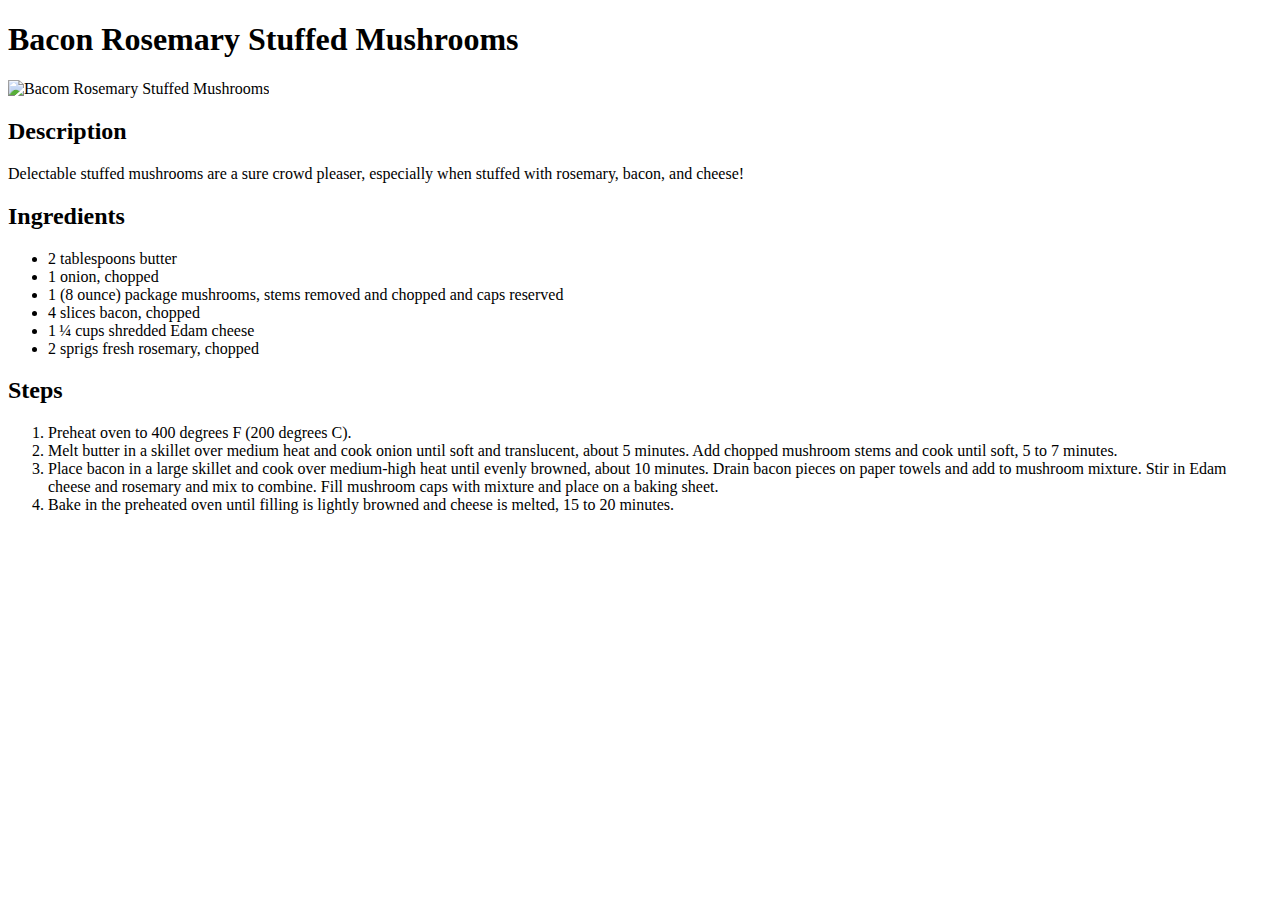
==== recipes/bacon-rosemary-stuffed-mushrooms.html @ 65d0bc43 "add bacon-rosemary-stuffed-mushrooms page" ====
<!DOCTYPE html>

<html lang="en">
    <head>
        <meta charset="utf-8">
        <title>Bacon Rosemary Stuffed Mushrooms</title>
    </head>
    <body>
        <h1>Bacon Rosemary Stuffed Mushrooms</h1>
        <img src = "https://imagesvc.meredithcorp.io/v3/mm/image?url=https%3A%2F%2Fimages.media-allrecipes.com%2Fuserphotos%2F4582256.jpg" alt="Bacom Rosemary Stuffed Mushrooms">
        <h2>Description</h2>
        <p>Delectable stuffed mushrooms are a sure crowd pleaser, especially when stuffed with rosemary, bacon, and cheese!
        </p>
        <h2>Ingredients</h2>
        <ul>
            <li>
                2 tablespoons butter
            </li>
            <li>
                1 onion, chopped
            </li>
            <li>
                1 (8 ounce) package mushrooms, stems removed and chopped and caps reserved
            </li>
            <li>
                4 slices bacon, chopped
            </li>
            <li>
                1 ¼ cups shredded Edam cheese
            </li>
            <li>
                2 sprigs fresh rosemary, chopped
            </li>
        </ul>
        <h2>Steps</h2>
        <ol>
            <li>
                Preheat oven to 400 degrees F (200 degrees C).
            </li>
            <li>
                Melt butter in a skillet over medium heat and cook onion until soft and translucent, about 5 minutes. Add chopped mushroom stems and cook until soft, 5 to 7 minutes.
            </li>
            <li>
                Place bacon in a large skillet and cook over medium-high heat until evenly browned, about 10 minutes. Drain bacon pieces on paper towels and add to mushroom mixture. Stir in Edam cheese and rosemary and mix to combine. Fill mushroom caps with mixture and place on a baking sheet.
            </li>
            <li>
                Bake in the preheated oven until filling is lightly browned and cheese is melted, 15 to 20 minutes.
            </li>
        </ol>
    </body>
</html>
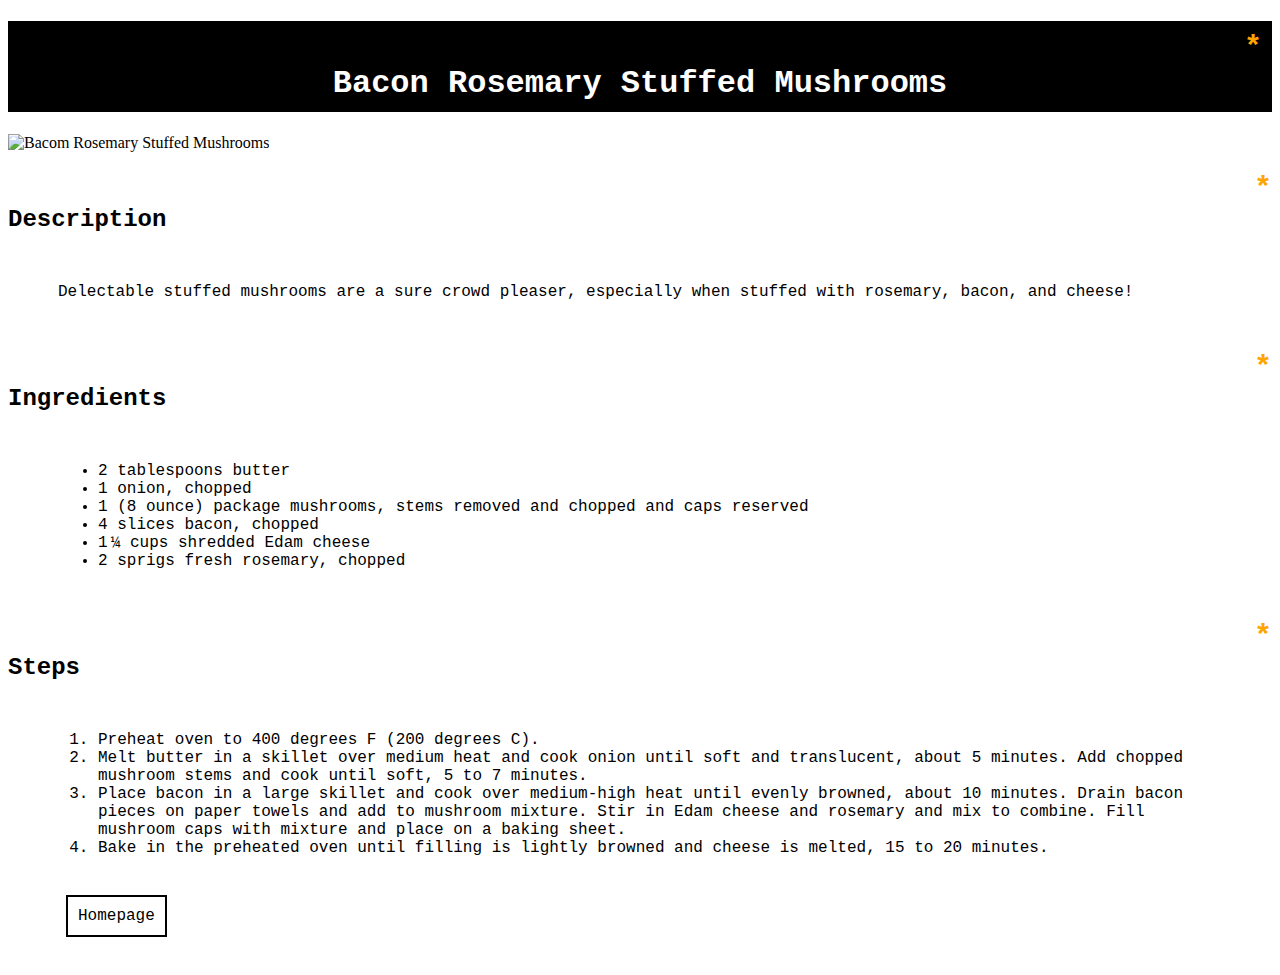
==== commit 0aa8dff5: "Add css modifications to odin-recipes project" ====
--- a/recipes/bacon-rosemary-stuffed-mushrooms.html
+++ b/recipes/bacon-rosemary-stuffed-mushrooms.html
@@ -3,16 +3,26 @@
 <html lang="en">
     <head>
         <meta charset="utf-8">
+        <link rel="stylesheet" href="../styles.css">
         <title>Bacon Rosemary Stuffed Mushrooms</title>
     </head>
     <body>
-        <h1>Bacon Rosemary Stuffed Mushrooms</h1>
+        <h1 class = "page-title">
+            <div class = "symbol">*</div>
+            Bacon Rosemary Stuffed Mushrooms
+        </h1>
         <img src = "https://imagesvc.meredithcorp.io/v3/mm/image?url=https%3A%2F%2Fimages.media-allrecipes.com%2Fuserphotos%2F4582256.jpg" alt="Bacom Rosemary Stuffed Mushrooms">
-        <h2>Description</h2>
-        <p>Delectable stuffed mushrooms are a sure crowd pleaser, especially when stuffed with rosemary, bacon, and cheese!
+        <h2 class = "page-subtitle">
+            <div class = "symbol">*</div>
+            Description
+        </h2>
+        <p class = "text">Delectable stuffed mushrooms are a sure crowd pleaser, especially when stuffed with rosemary, bacon, and cheese!
         </p>
-        <h2>Ingredients</h2>
-        <ul>
+        <h2 class = "page-subtitle">
+            <div class = "symbol">*</div>
+            Ingredients
+        </h2>
+        <ul class = "text">
             <li>
                 2 tablespoons butter
             </li>
@@ -32,8 +42,11 @@
                 2 sprigs fresh rosemary, chopped
             </li>
         </ul>
-        <h2>Steps</h2>
-        <ol>
+        <h2 class = "page-subtitle">
+            <div class = "symbol">*</div>
+            Steps
+        </h2>
+        <ol class = "text">
             <li>
                 Preheat oven to 400 degrees F (200 degrees C).
             </li>
@@ -47,5 +60,6 @@
                 Bake in the preheated oven until filling is lightly browned and cheese is melted, 15 to 20 minutes.
             </li>
         </ol>
+        <p class = "text"><a class = "link" href="../index.html">Homepage</a></p>
     </body>
 </html>--- a/styles.css
+++ b/styles.css
@@ -0,0 +1,35 @@
+.page-title {
+    color: white;
+    background-color: black;
+    font-family: "Courier", sans-serif;
+    text-align: center;
+    padding: 10px;
+}
+.symbol {
+    font-family: "Courier", sans-serif;
+    color: orange;
+    text-align: right;
+    font-size: 30px;
+}
+.page-subtitle {
+    font-family: "Courier", sans-serif;
+
+}
+.link {
+    text-decoration: none;
+    color: black;
+    padding: 10px;
+    margin: 10px;
+    outline: 2px solid black;
+}
+
+.text {
+    margin: 50px;
+    font-family: "Courier", sans-serif;
+}
+
+.text.header {
+    margin:0;
+    text-align: left;
+}
+
